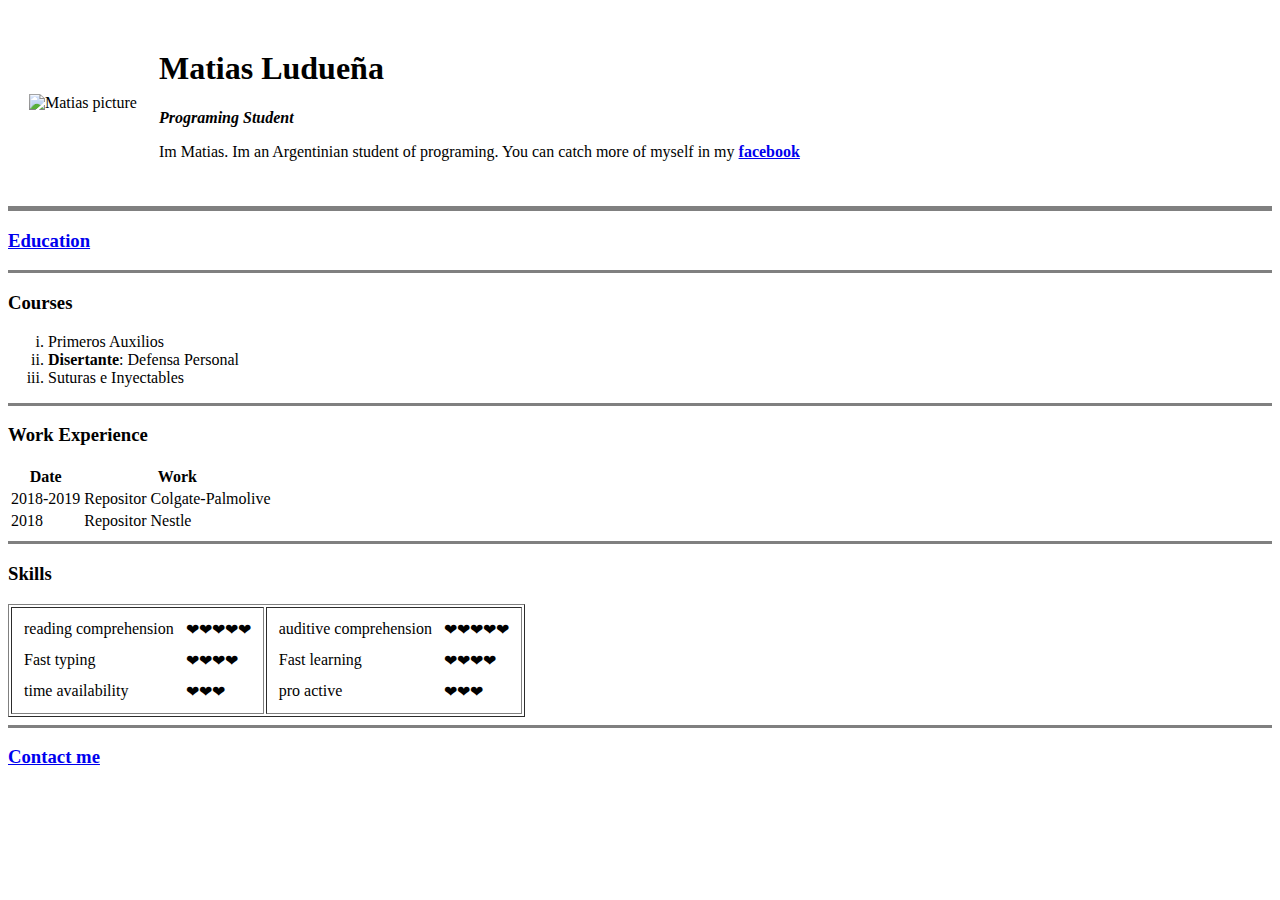
==== index.html @ 0196f263 "Add initial data" ====
<!DOCTYPE html>
<html lang="en" dir="ltr">

<head>
  <meta charset="utf-8">
  <title>Matias's Site</title>
</head>

<body>
  <table cellspacing="20">
    <tr>
      <td><img src="4x4.jpg" alt="Matias picture"></td>
      <td>
        <h1>Matias Ludueña</h1>
        <p><em><Strong>Programing Student</Strong></em></p>
        <p>Im Matias. Im an Argentinian student of programing. You can catch more of myself in my <Strong><a href="https://www.facebook.com/matias.itf">facebook</a></Strong></p>
      </td>
    </tr>
  </table>
  <hr size="5" noshade>
  <h3> <a href="Education.html">Education</a></h3>
  <hr size="3" noshade>
  <h3>Courses</h3>
  <ol type=i>
    <li>Primeros Auxilios</li>
    <li><Strong>Disertante</Strong>: Defensa Personal</li>
    <li>Suturas e Inyectables</li>
  </ol>
  <hr size="3" noshade>
  <h3>Work Experience</h3>
  <Table>
    <thead>
      <tr>
        <th>Date</th>
        <th>Work</th>
      </tr>
    </thead>
    <tbody>
      <tr>
        <td>2018-2019</td>
        <td>Repositor Colgate-Palmolive</td>
      </tr>
      <tr>
        <td>2018</td>
        <td>Repositor Nestle</td>
      </tr>

    </tbody>
    <tf></tf>
  </Table>
  <hr size="3" noshade>
  <h3><Strong>Skills</Strong></h3>
  <Table border= "1">
    <tr>
      <td>
        <table cellspacing="10">
          <tr>
            <td>reading comprehension</td>
            <td>❤❤❤❤❤</td>
          </tr>
          <tr>
            <td>Fast typing</td>
            <td>❤❤❤❤</td>
          </tr>
          <tr>
            <td>time availability</td>
            <td>❤❤❤</td>
          </tr>
        </Table>
      </td>
      <td>
        <Table cellspacing="10">
      </td>
    <tr>
      <td>auditive comprehension</td>
      <td>❤❤❤❤❤</td>
    </tr>
    <tr>
      <td>Fast learning</td>
      <td>❤❤❤❤</td>
    </tr>
    <tr>
      <td>pro active</td>
      <td>❤❤❤</td>
    </tr>
  </Table>
  </td>
  </tr>
  </Table>
  <hr size="3" noshade>
<h3><a href="contact-me.html">Contact me</a></h3>
</body>

</html>
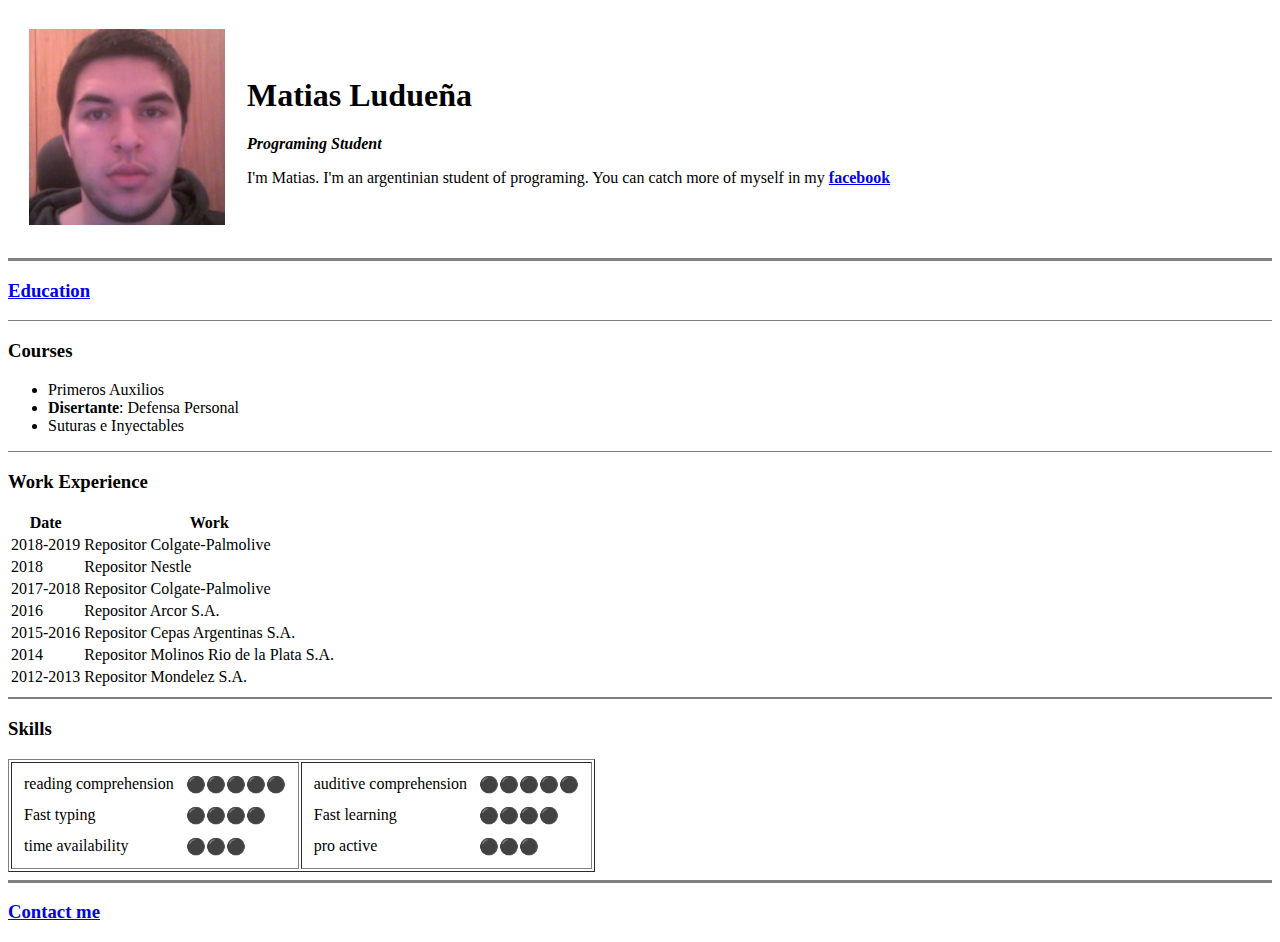
==== commit d35b4a69: "updated files" ====
--- a/index.html
+++ b/index.html
@@ -9,24 +9,24 @@
 <body>
   <table cellspacing="20">
     <tr>
-      <td><img src="4x4.jpg" alt="Matias picture"></td>
+      <td><img src="images/4x4.jpg" alt="Matias picture"></td>
       <td>
         <h1>Matias Ludueña</h1>
         <p><em><Strong>Programing Student</Strong></em></p>
-        <p>Im Matias. Im an Argentinian student of programing. You can catch more of myself in my <Strong><a href="https://www.facebook.com/matias.itf">facebook</a></Strong></p>
+        <p>I'm Matias. I'm an argentinian student of programing. You can catch more of myself in my <Strong><a href="https://www.facebook.com/matias.itf">facebook</a></Strong></p>
       </td>
     </tr>
   </table>
-  <hr size="5" noshade>
+  <hr size="3" noshade>
   <h3> <a href="Education.html">Education</a></h3>
-  <hr size="3" noshade>
+  <hr size="1" noshade>
   <h3>Courses</h3>
-  <ol type=i>
+  <ul>
     <li>Primeros Auxilios</li>
     <li><Strong>Disertante</Strong>: Defensa Personal</li>
     <li>Suturas e Inyectables</li>
-  </ol>
-  <hr size="3" noshade>
+  </ul>
+  <hr size="1" noshade>
   <h3>Work Experience</h3>
   <Table>
     <thead>
@@ -44,11 +44,30 @@
         <td>2018</td>
         <td>Repositor Nestle</td>
       </tr>
-
+      <tr>
+        <td>2017-2018</td>
+        <td>Repositor Colgate-Palmolive</td>
+      </tr>
+      <tr>
+        <td>2016</td>
+        <td>Repositor Arcor S.A.</td>
+      </tr>
+      <tr>
+        <td>2015-2016</td>
+        <td>Repositor Cepas Argentinas S.A.</td>
+      </tr>
+      <tr>
+        <td>2014</td>
+        <td>Repositor Molinos Rio de la Plata S.A.</td>
+      </tr>
+      <tr>
+        <td>2012-2013</td>
+        <td>Repositor Mondelez S.A.</td>
+      </tr>
     </tbody>
     <tf></tf>
   </Table>
-  <hr size="3" noshade>
+  <hr size="2" noshade>
   <h3><Strong>Skills</Strong></h3>
   <Table border= "1">
     <tr>
@@ -56,15 +75,15 @@
         <table cellspacing="10">
           <tr>
             <td>reading comprehension</td>
-            <td>❤❤❤❤❤</td>
+            <td>⚫⚫⚫⚫⚫</td>
           </tr>
           <tr>
             <td>Fast typing</td>
-            <td>❤❤❤❤</td>
+            <td>⚫⚫⚫⚫</td>
           </tr>
           <tr>
             <td>time availability</td>
-            <td>❤❤❤</td>
+            <td>⚫⚫⚫</td>
           </tr>
         </Table>
       </td>
@@ -73,15 +92,15 @@
       </td>
     <tr>
       <td>auditive comprehension</td>
-      <td>❤❤❤❤❤</td>
+      <td>⚫⚫⚫⚫⚫</td>
     </tr>
     <tr>
       <td>Fast learning</td>
-      <td>❤❤❤❤</td>
+      <td>⚫⚫⚫⚫</td>
     </tr>
     <tr>
       <td>pro active</td>
-      <td>❤❤❤</td>
+      <td>⚫⚫⚫</td>
     </tr>
   </Table>
   </td>
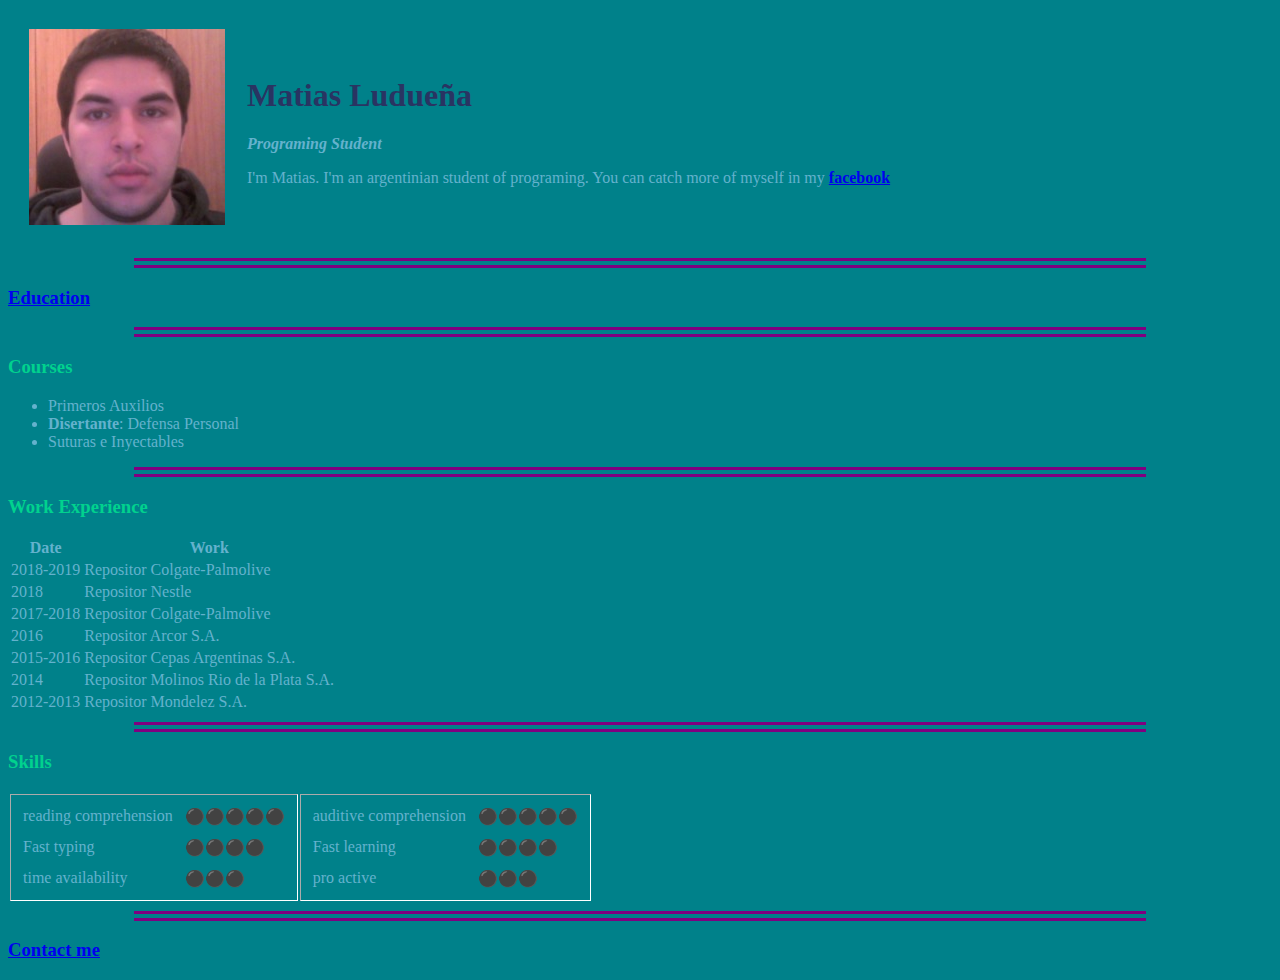
==== commit bff5cf98: "newupdate" ====
--- a/index.html
+++ b/index.html
@@ -5,7 +5,7 @@
   <meta charset="utf-8">
   <title>Matias's Site</title>
 </head>
-
+<link rel="stylesheet" href="css/styles.css">
 <body>
   <table cellspacing="20">
     <tr>
@@ -17,16 +17,16 @@
       </td>
     </tr>
   </table>
-  <hr size="3" noshade>
+  <hr>
   <h3> <a href="Education.html">Education</a></h3>
-  <hr size="1" noshade>
+  <hr>
   <h3>Courses</h3>
   <ul>
     <li>Primeros Auxilios</li>
     <li><Strong>Disertante</Strong>: Defensa Personal</li>
     <li>Suturas e Inyectables</li>
   </ul>
-  <hr size="1" noshade>
+  <hr>
   <h3>Work Experience</h3>
   <Table>
     <thead>
@@ -67,9 +67,9 @@
     </tbody>
     <tf></tf>
   </Table>
-  <hr size="2" noshade>
+  <hr>
   <h3><Strong>Skills</Strong></h3>
-  <Table border= "1">
+  <Table border="1">
     <tr>
       <td>
         <table cellspacing="10">
@@ -106,8 +106,8 @@
   </td>
   </tr>
   </Table>
-  <hr size="3" noshade>
-<h3><a href="contact-me.html">Contact me</a></h3>
+  <hr>
+  <h3><a href="contact-me.html">Contact me</a></h3>
 </body>
 
 </html>
--- a/css/styles.css
+++ b/css/styles.css
@@ -0,0 +1,28 @@
+body {
+  background-color: #00818a;
+}
+hr {
+  border-style: double none none;
+  border-color: #800080;
+  border-width: 10px;
+  width: 80%;
+}
+h1 {
+  color: #293462;
+}
+h3 {
+  color: #01d28e;
+}
+p {
+color: #64b2cd;
+}
+label {
+  color: #64b2cd;
+}
+ul {
+  color: #64b2cd;
+}
+table {
+  color: #64b2cd;
+  border: white;
+}
